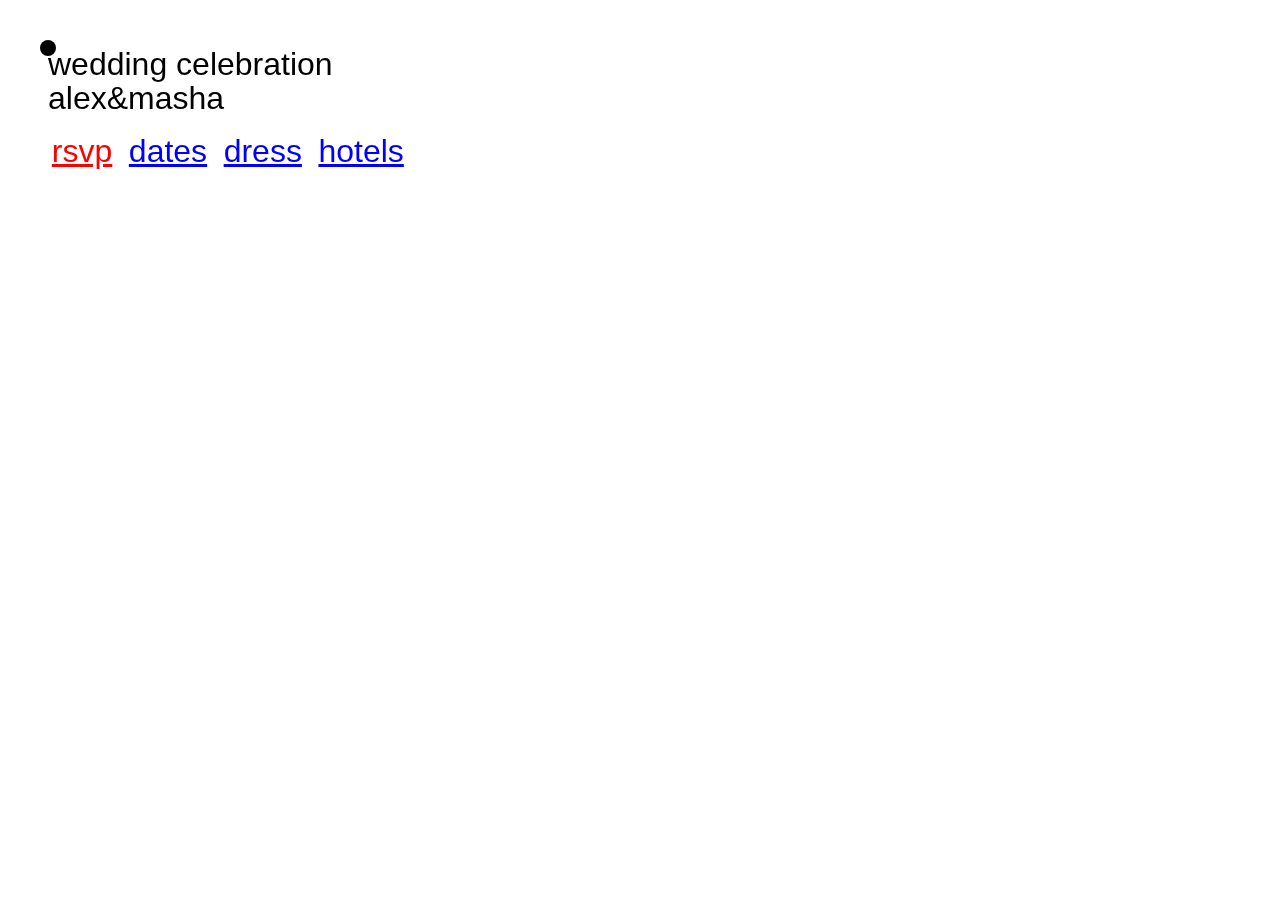
==== index.html @ 87255aa4 "Update index.html" ====
<html lang="en">
  <head>
    <title>A+M</title>
    <link rel="stylesheet" href="fonts/futura.css" />
    <link rel="stylesheet" href="styles.css" />
    <meta name="viewport" content="width=device-width,initial-scale=1" />
    <link rel="icon" type="image/svg+xml" href="favicon.svg" />
  </head>
  <body class="glastonbury">
    <div class="cursor"></div>

    <h1>wedding celebration</h1>
    <p>alex&masha</p>
    <nav>
      <a target="_blank" href="https://tally.so/r/3ly1ep">rsvp</a>

      <button
        class="tablinks"
        onclick="openTab(event, 'dates')"
        role="tab"
        aria-controls="dates"
        aria-selected="true"
      >
        dates
      </button>
      <button
        class="tablinks"
        onclick="openTab(event, 'dress')"
        role="tab"
        aria-controls="dress"
        aria-selected="false"
      >
        dress
      </button>
      <button
        class="tablinks"
        onclick="openTab(event, 'hotels')"
        role="tab"
        aria-controls="hotels"
        aria-selected="false"
      >
        hotels
      </button>
    </nav>

    <div
      id="dates"
      class="tabcontent"
      role="tabpanel"
      aria-labelledby="defaultOpen"
    >
      <p>
        join us for an all-day party on saturday, september 27th 12-5p.
        2174 main st, glastonbury, ct.
      </p>
      <p>
        getting in earlier? come by for a cocktail hour on friday,
        september 26th 5:30–8p, at the connecticut river valley inn.
      </p>
    </div>

    <div id="dress" class="tabcontent" role="tabpanel" aria-labelledby="dress">
      <p>cocktail attire for the cocktail hour on friday.</p>
      <p>casual and relaxed for the party on saturday.</p>
    </div>

    <div
      id="hotels"
      class="tabcontent"
      role="tabpanel"
      aria-labelledby="hotels"
    >
      <p>there are two hotels that have room blocks.</p>
      <ul>
        <li>
          <a
            href="https://www.hilton.com/en/hotels/bdlghgi-hilton-garden-inn-hartford-south-glastonbury/"
            target="_blank"
            >hilton garden inn</a
          >. book by august 27th to get the rate. can cancel reservation 48
          hours prior to arrival. use code <span class="highlight">90D</span> if
          rate is not showing from the link. check other hotel if room block has
          been exceeded.
        </li>
        <li>
          <a
            href="https://www.hilton.com/en/hotels/hdfgbhw-homewood-suites-hartford-south-glastonbury/"
            target="_blank"
            >homewood suites</a
          >. book by august 27th to get the rate. can cancel reservation 72
          hours prior to arrival. use code <span class="highlight">90O</span> if
          rate is not showing from the link. check other hotel if room block has
          been exceeded.
        </li>
      </ul>
    </div>
  </body>

  <script src="cursor.js"></script>
</html>
---- fonts/futura.css ----
@font-face {
  font-family: "futuramedium";
  src: url("futura.eot");
  src: url("futura.eot?#iefix") format("embedded-opentype"),
    url("futura.woff2") format("woff2"), url("futura.woff") format("woff"),
    url("futura.ttf") format("truetype"),
    url("futura.svg#futuramedium") format("svg");
  font-weight: normal;
  font-style: normal;
}
---- styles.css ----
html {
  font-family: "Futura", sans-serif;
  cursor: none;
}

body {
  margin: 0;
}

main {
  text-align: center;
}

button {
  cursor: none;
}
a {
  cursor: none;
}
a:focus-visible {
  outline-offset: 4px;
  outline-color: black;
  outline-width: 4px;
  border-radius: 1px;
}

.main-photo {
  width: 100%;
  max-width: 24px;
  transition-duration: 0.3s;
  transition-timing-function: ease-in-out;
}

.main-photo:hover {
  transform: scale(5) rotate(360deg);
}

/* PVD */
.pvd {
  margin: 0 auto;
  align-items: center;
  max-width: 14rem;
  margin-bottom: 10rem;
  display: flex;
  flex-direction: column;
  margin-top: 4rem;
}

.pvd h1 {
  display: none;
}

.pvd h2 {
  font-weight: unset;
  font-size: 1rem;
  text-transform: uppercase;
  transform: rotate(90deg);
  margin-bottom: 56px;
  margin-left: -400px;
}

.pvd p,
.pvd ol {
  padding: 0;
  margin-bottom: 7rem;
  text-align: justify;
  transform: translateX(80px);
  line-height: 1.5;
}

.pvd ol {
  list-style: none;
}

.pvd-map {
  width: 640px;
  margin-bottom: 200px;
}

@media (max-width: 560px) {
  .pvd-map {
    width: 360px;
  }
}
.glastonbury-button {
  display: none;
  background: blue;
  color: white;
  padding: 8px 12px;
  border-radius: 2px;
  margin-top: 2rem;
  text-decoration: none;
  border: 2px solid blue;
  width: 100%;
  text-align: center;
}

@media (hover: hover) {
  .glastonbury-button {
    display: block;
  }
}

/* LOGO */
.amlogo svg {
  width: 2rem;
  margin-top: 4rem;
  margin-bottom: 7rem;
}

.amlogo:hover svg {
  animation: spin 1.4s;
}

.amlogo:hover svg .a-group path {
  fill: red;
}

.amlogo:hover svg .m-group path {
  fill: blue;
}

@keyframes spin {
  0% {
    transform: rotate(0deg);
  }
  100% {
    transform: rotate(360deg);
  }
}

@media (max-width: 600px) {
  .pvd h2 {
    margin-left: 0px;
    margin-bottom: 0px;
    transform: rotate(0deg);
    text-align: end;
  }

  .pvd p,
  .pvd ol {
    transform: unset;
  }
}

/* CURSOR */
.cursor {
  width: 16px;
  height: 16px;
  border-radius: 100%;
  background-color: black;
  position: fixed;
  transform: translate(-50%, -50%);
  pointer-events: none;
  transition: width 0.3s, height 0.3s, opacity 0.3s;
  z-index: 100;
  mix-blend-mode: exclusion;
}

.hover {
  background-color: red;
  outline-offset: 4px;
  width: 16px;
  height: 16px;
  outline: 2px solid red;
  transition-duration: 0.2s;
}

/* GLASTONBURY */
html {
  /* --font-size: clamp(2rem, 4vw, 6rem); */
  --font-size: 2rem;
}

.glastonbury {
  margin: 3rem;

  font-size: var(--font-size);
}

.glastonbury h1 {
  margin: 0;
  margin-right: 1.5rem;
  font-size: var(--font-size);
  font-weight: 400;
  line-height: 100%;
  display: inline-block;
}

.glastonbury button {
  font-size: var(--font-size);
  background: none;
  border: none;
  margin: 0 0.24rem;
  color: blue;
  text-decoration: underline;
  font-family: Futura, sans-serif;
  line-height: 100%;
  text-align: start;
  padding: 0;
}

.glastonbury button:last-of-type {
  margin-right: 1.5rem;
}

.glastonbury a {
  font-size: var(--font-size);
  line-height: 100%;
  color: red;
  margin: 0 0.24rem;
}

.glastonbury p {
  font-size: var(--font-size);
  margin: 0;
  text-wrap: pretty;
  padding-bottom: 1rem;
  display: flex;
}

.glastonbury .highlight {
  background-color: rgba(255, 255, 0, 0.7);
  font-size: 1.5rem;
  font-family: monospace;
}

.glastonbury li {
  margin-bottom: 1rem;
}

.glastonbury .countdown {
  padding: 0 0.4rem;
}

.tabcontent {
  display: none;
  margin-top: 4rem;
}

.glastonbury a:focus-visible,
.glastonbury button:focus-visible {
  outline: unset;
  box-shadow: inset 0px 0px 0 4px inherit;
}

@media (max-width: 700px) {
  .glastonbury {
    margin: 1.5rem;
  }
}
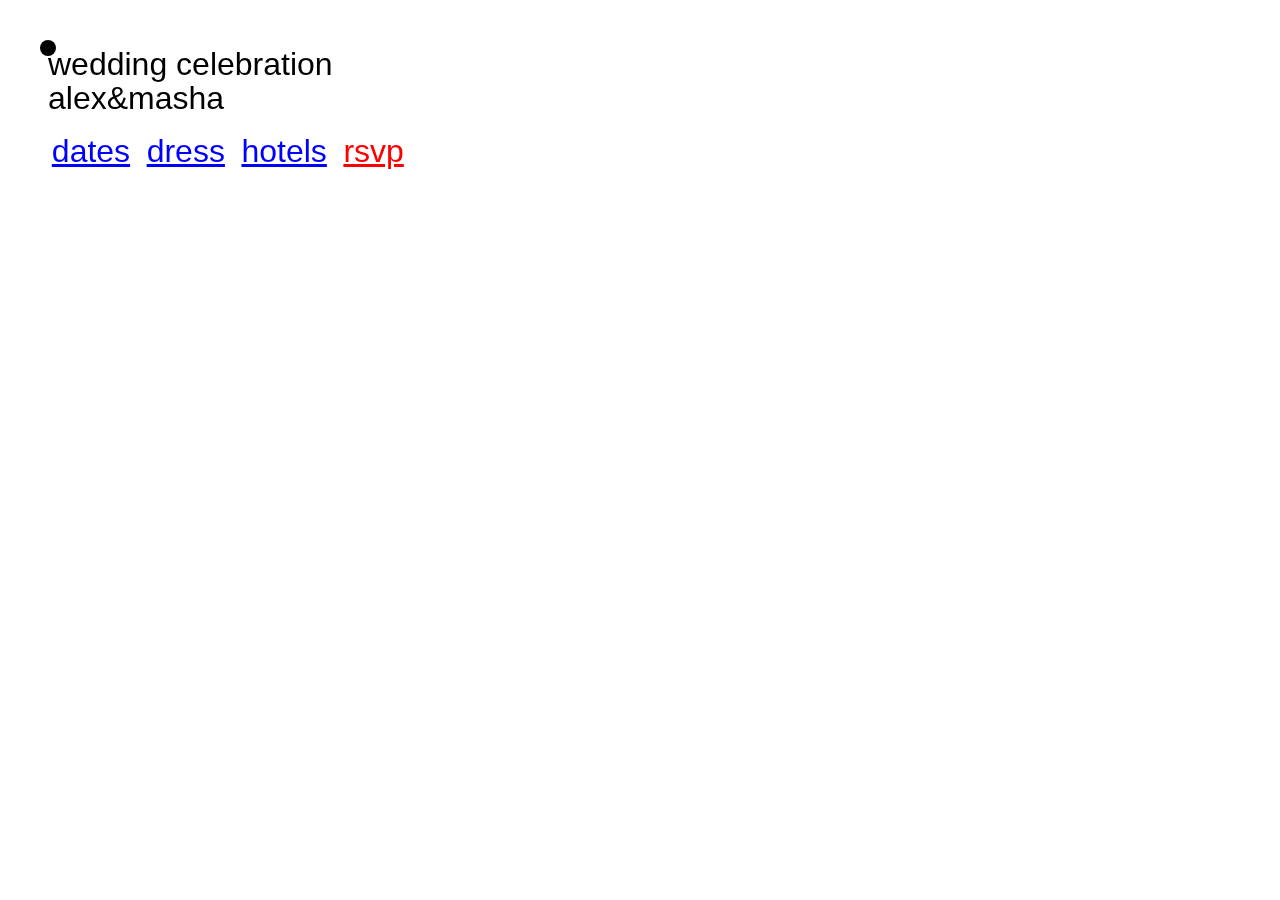
==== commit de6c727e: "update" ====
--- a/index.html
+++ b/index.html
@@ -12,8 +12,6 @@
     <h1>wedding celebration</h1>
     <p>alex&masha</p>
     <nav>
-      <a target="_blank" href="https://tally.so/r/3ly1ep">rsvp</a>
-
       <button
         class="tablinks"
         onclick="openTab(event, 'dates')"
@@ -41,6 +39,7 @@
       >
         hotels
       </button>
+      <a target="_blank" href="https://tally.so/r/3ly1ep">rsvp</a>
     </nav>
 
     <div
@@ -50,12 +49,12 @@
       aria-labelledby="defaultOpen"
     >
       <p>
-        join us for an all-day party on saturday, september 27th 12-5p.
-        2174 main st, glastonbury, ct.
+        join us for an all-day party on saturday, september 27th 12-5p.
+        2174 main st, glastonbury, ct.
       </p>
       <p>
         getting in earlier? come by for a cocktail hour on friday,
-        september 26th 5:30–8p, at the connecticut river valley inn.
+        september 26th 5:30–8p, at the connecticut river valley inn.
       </p>
     </div>
 
@@ -78,9 +77,9 @@
             target="_blank"
             >hilton garden inn</a
           >. book by august 27th to get the rate. can cancel reservation 48
-          hours prior to arrival. use code <span class="highlight">90D</span> if
-          rate is not showing from the link. check other hotel if room block has
-          been exceeded.
+          hours prior to arrival. use code
+          <span class="gb-highlight">90D</span> if rate is not showing from the
+          link. check other hotel if room block has been exceeded.
         </li>
         <li>
           <a
--- a/styles.css
+++ b/styles.css
@@ -155,6 +155,7 @@
   transition: width 0.3s, height 0.3s, opacity 0.3s;
   z-index: 100;
   mix-blend-mode: exclusion;
+  display: none;
 }
 
 .hover {
@@ -174,7 +175,7 @@
 
 .glastonbury {
   margin: 3rem;
-
+  padding-bottom: 6rem;
   font-size: var(--font-size);
 }
 
@@ -200,10 +201,6 @@
   padding: 0;
 }
 
-.glastonbury button:last-of-type {
-  margin-right: 1.5rem;
-}
-
 .glastonbury a {
   font-size: var(--font-size);
   line-height: 100%;
@@ -219,7 +216,7 @@
   display: flex;
 }
 
-.glastonbury .highlight {
+.glastonbury .gb-highlight {
   background-color: rgba(255, 255, 0, 0.7);
   font-size: 1.5rem;
   font-family: monospace;
@@ -249,3 +246,9 @@
     margin: 1.5rem;
   }
 }
+
+@media (hover: hover) {
+  .cursor {
+    display: unset;
+  }
+}
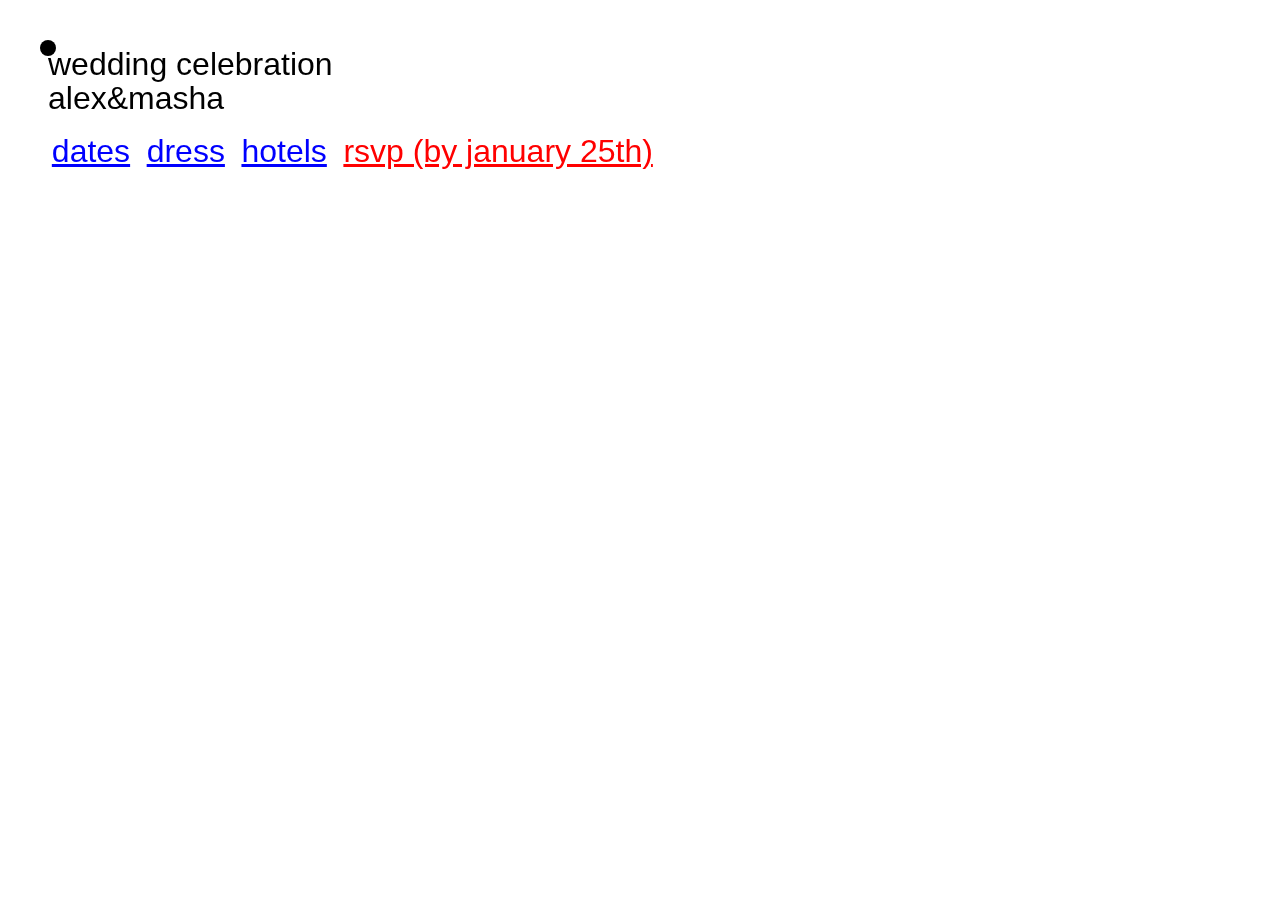
==== commit 91ad13e6: "link" ====
--- a/index.html
+++ b/index.html
@@ -39,7 +39,7 @@
       >
         hotels
       </button>
-      <a target="_blank" href="https://tally.so/r/3ly1ep">rsvp</a>
+      <a target="_blank" href="https://tally.so/r/3ly1ep">rsvp (by january 25th)</a>
     </nav>
 
     <div
@@ -54,7 +54,7 @@
       </p>
       <p>
         getting in earlier? come by for a cocktail hour on friday,
-        september 26th 5:30–8p, at the connecticut river valley inn.
+        september 26th 6–8:15p, at the connecticut river valley inn.
       </p>
     </div>
 
@@ -87,9 +87,9 @@
             target="_blank"
             >homewood suites</a
           >. book by august 27th to get the rate. can cancel reservation 72
-          hours prior to arrival. use code <span class="highlight">90O</span> if
-          rate is not showing from the link. check other hotel if room block has
-          been exceeded.
+          hours prior to arrival. use code
+          <span class="gb-highlight">90O</span> if rate is not showing from the
+          link. check other hotel if room block has been exceeded.
         </li>
       </ul>
     </div>
